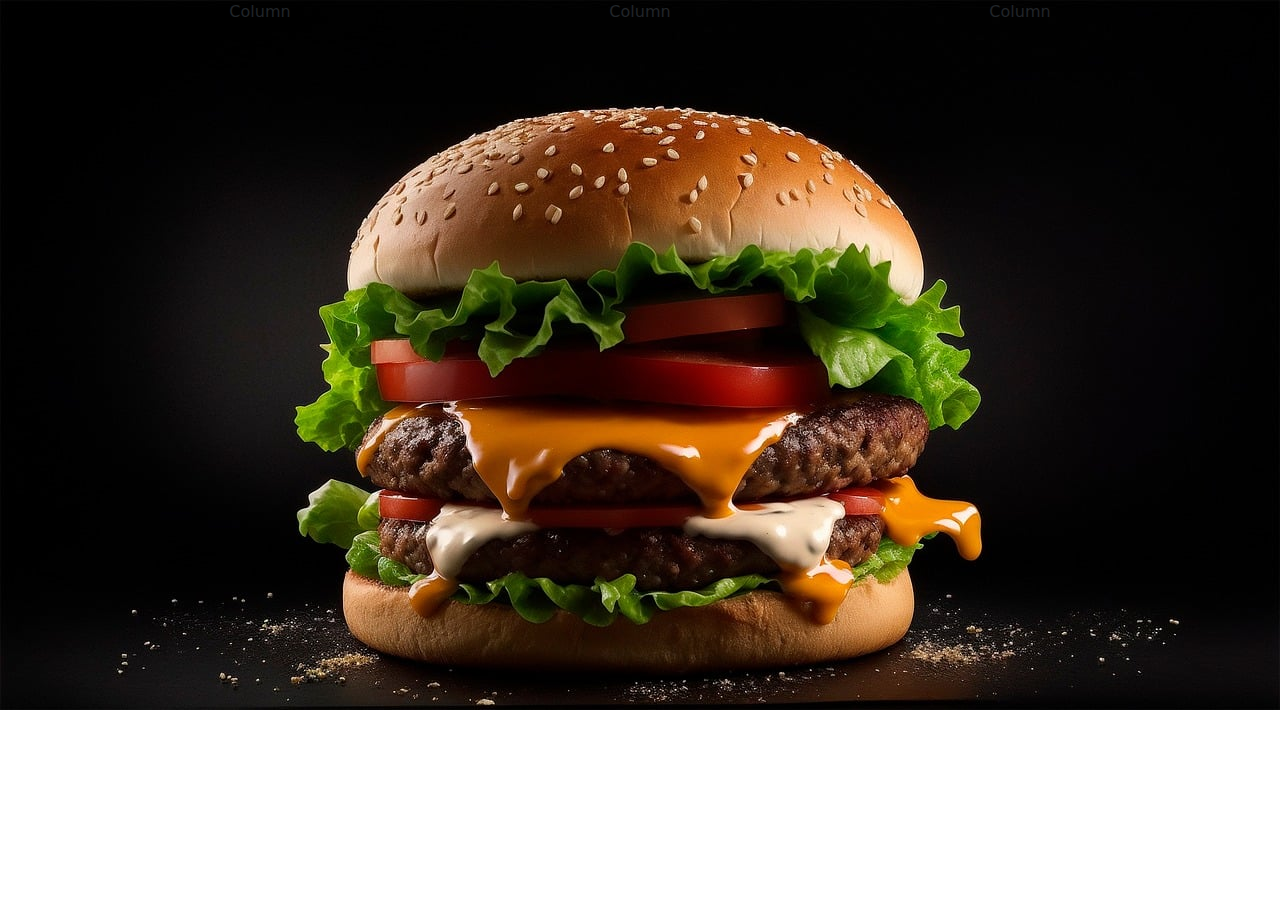
==== homepage.html @ ae69e63e "first commit" ====
<!DOCTYPE html>
<html lang="en">
<head>
    <meta charset="UTF-8">
    <meta name="viewport" content="width=device-width, initial-scale=1.0">
    <title>Document</title>
    <link rel="stylesheet" href="style.css">
    <link href="https://cdn.jsdelivr.net/npm/bootstrap@5.3.3/dist/css/bootstrap.min.css" rel="stylesheet" integrity="sha384-QWTKZyjpPEjISv5WaRU9OFeRpok6YctnYmDr5pNlyT2bRjXh0JMhjY6hW+ALEwIH" crossorigin="anonymous">
</head>
<body>
    <div class="container text-center">
        <div class="row">
          <div class="col">
            Column
          </div>
          <div class="col">
            Column
          </div>
          <div class="col">
            Column
          </div>
        </div>
      </div>


    <script src="https://cdn.jsdelivr.net/npm/bootstrap@5.3.3/dist/js/bootstrap.bundle.min.js" integrity="sha384-YvpcrYf0tY3lHB60NNkmXc5s9fDVZLESaAA55NDzOxhy9GkcIdslK1eN7N6jIeHz" crossorigin="anonymous"></script>
    <script src="app.js"></script>
</body>
</html>
---- style.css ----
body{
    background-size: cover;
    background-repeat: no-repeat;
    background-image: url(photos/burger\ photo.jpg);
}

h4{
     color: aqua;
}
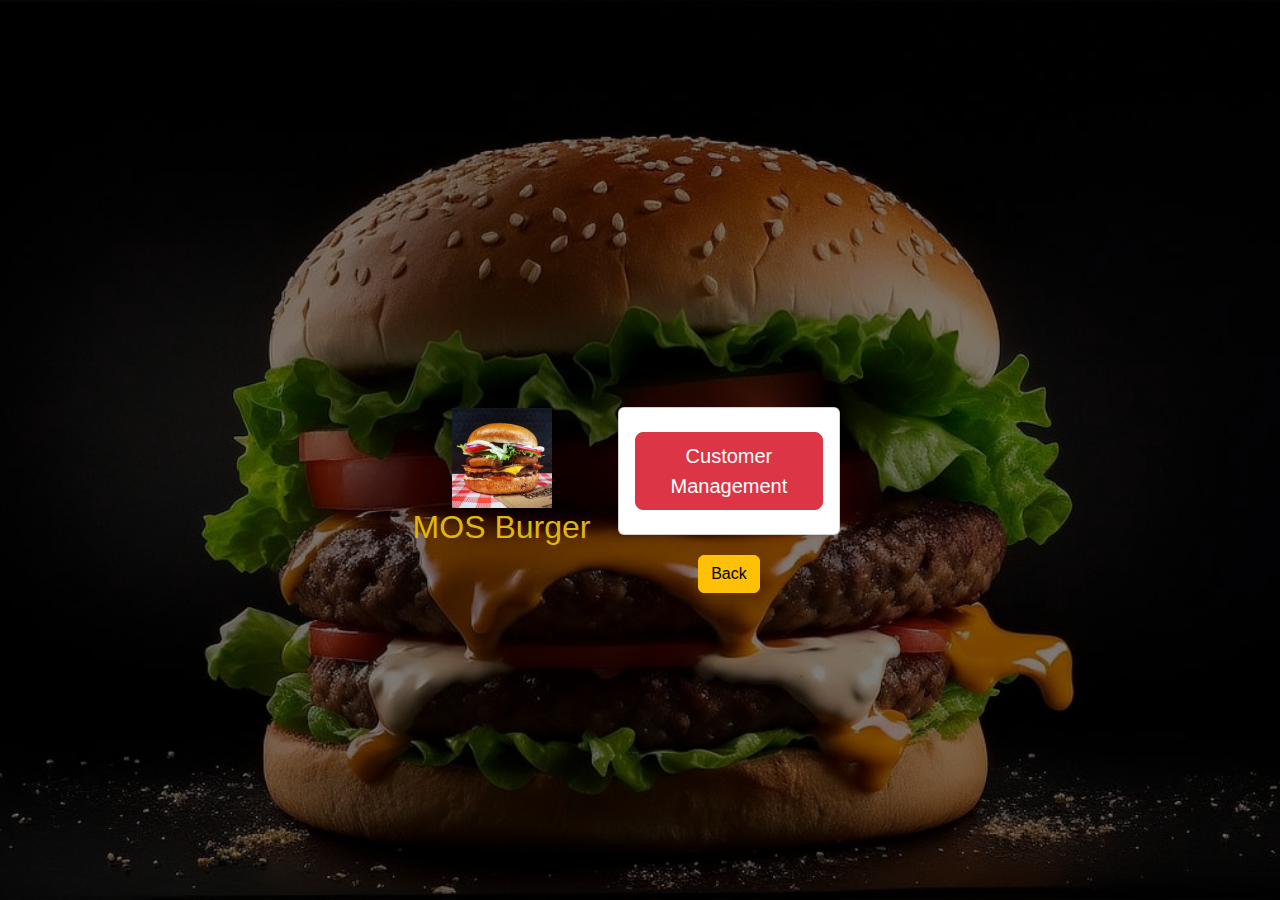
==== commit 19222230: "first commit" ====
--- a/homepage.html
+++ b/homepage.html
@@ -1,29 +1,96 @@
 <!DOCTYPE html>
 <html lang="en">
+
 <head>
     <meta charset="UTF-8">
     <meta name="viewport" content="width=device-width, initial-scale=1.0">
-    <title>Document</title>
+    <title>homepage</title>
+
+    <!-- Bootstrap CSS -->
+    <link href="https://cdn.jsdelivr.net/npm/bootstrap@5.3.0-alpha1/dist/css/bootstrap.min.css" rel="stylesheet">
     <link rel="stylesheet" href="style.css">
-    <link href="https://cdn.jsdelivr.net/npm/bootstrap@5.3.3/dist/css/bootstrap.min.css" rel="stylesheet" integrity="sha384-QWTKZyjpPEjISv5WaRU9OFeRpok6YctnYmDr5pNlyT2bRjXh0JMhjY6hW+ALEwIH" crossorigin="anonymous">
+    <link rel="stylesheet" href="https://cdnjs.cloudflare.com/ajax/libs/font-awesome/6.0.0-beta3/css/all.min.css" integrity="sha384-k6RqeWeci5ZR/Lv4MR0sA0FfDOMnb7UQ6R58C3D3S7FjH7YpLIf3cG2Zf6fUtNe" crossorigin="anonymous">
+    <style>
+        body {
+            background-color: #f8f9fa;
+            padding-top: 100px;
+            font-family: 'Poppins', sans-serif;
+        }
+
+        .header-container {
+            text-align: center;
+            margin-bottom: 30px;
+        }
+
+        .header-container img {
+            width: 100px; 
+        }
+
+        .header-container h1 {
+            color: rgb(221, 183, 14);
+        }
+
+        .card-container {
+            display: flex;
+            justify-content: center;
+            align-items: center;
+            flex-direction: column;
+        }
+
+        .card {
+            width: 80%;
+            max-width: 600px;
+            margin: 0 auto;
+        }
+
+        .back-btn-wrapper {
+            margin-top: 20px;
+        }
+    </style>
 </head>
+
 <body>
-    <div class="container text-center">
-        <div class="row">
-          <div class="col">
-            Column
-          </div>
-          <div class="col">
-            Column
-          </div>
-          <div class="col">
-            Column
-          </div>
+
+    <!-- Header Section -->
+    <div class="header-container">
+        <img src="photos/burger1.jpg" alt="Logo" class="img-fluid">
+        <h1>MOS Burger</h1>
+    </div>
+
+    <div class="card-container">
+        <div class="card">
+            <div class="card-body text-center">
+                <button type="button" class="btn btn-danger btn-lg my-2" onclick="location.href='addCustomer.html';">
+                    <i class="fa-solid fa-users"></i> Customer Management
+                </button>
+                <!-- <button type="button" class="btn btn-danger btn-lg my-2" onclick="location.href='Menu.html';">
+                    <i class="fa-solid fa-warehouse"></i> Store Mangement
+                </button>
+                  <button type="button" class="btn btn-danger btn-lg my-2" onclick="location.href='orders.html';">
+                    <i class="fa-solid fa-box"></i> Orders
+                </button>-->
+                <!-- <button type="button" class="btn btn-danger btn-lg my-2" onclick="location.href='viewItem.html';">
+                    <i class="fa-solid fa-eye"></i> Order Management
+                </button> 
+                <button type="button" class="btn btn-danger btn-lg my-2" onclick="location.href='generateReport.html';">
+                    <i class="fa-solid fa-chart-line"></i>  Report Generating
+                </button>   -->
+                
+                </button>
+            </div>
         </div>
-      </div>
 
+        <!-- Back Button Under the Card -->
+        <div class="back-btn-wrapper">
+            <button type="button" class="btn btn-warning back-btn" onclick="history.back();">
+                <i class="fa-solid fa-arrow-left"></i> Back
+            </button>
+        </div>
+    </div>
 
-    <script src="https://cdn.jsdelivr.net/npm/bootstrap@5.3.3/dist/js/bootstrap.bundle.min.js" integrity="sha384-YvpcrYf0tY3lHB60NNkmXc5s9fDVZLESaAA55NDzOxhy9GkcIdslK1eN7N6jIeHz" crossorigin="anonymous"></script>
+    <!-- Bootstrap JS -->
+    <script src="https://cdn.jsdelivr.net/npm/bootstrap@5.3.0-alpha1/dist/js/bootstrap.bundle.min.js"></script>
     <script src="app.js"></script>
 </body>
+
 </html>--- a/style.css
+++ b/style.css
@@ -1,10 +1,91 @@
-body{
+body {
+    background-image: url("photos/burger\ photo.jpg");
+    background-repeat: no-repeat;
+    background-position: center;
     background-size: cover;
-    background-repeat: no-repeat;
-    background-image: url(photos/burger\ photo.jpg);
+    color: #c44949; /* White text */
+    font-family: Arial, sans-serif; /* Readable font */
+    margin: 0;
+    padding: 0;
+    display: flex;
+    justify-content: center; /* Center content horizontally */
+    align-items: center; /* Center content vertically */
+    height: 100vh; /* Full screen height */
+    overflow: hidden; /* Hide overflow if any */
 }
 
-h4{
-     color: aqua;
+body::before {
+    content: "";
+    position: absolute;
+    top: 0;
+    left: 0;
+    width: 100%;
+    height: 100%;
+    background-color: rgba(0, 0, 0, 0.5); /* Adjust opacity here (0.5 = 50% transparent) */
+    z-index: -1; /* Keeps it behind the content */
+}
+.container {
+    text-align: left; /* Center align text */
+    max-width: 90%; /* Limit width to 90% of screen */
 }
 
+h1 {
+     font-family: 'Lucida Sans', 'Lucida Sans Regular', 'Lucida Grande', 'Lucida Sans Unicode', Geneva, Verdana, sans-serif;
+    /*font-size: 96px;*/
+    font-size: large;
+    font-size: xx-large;
+    color: #a8e66e;
+    margin-bottom: 16px;
+  }
+  p {
+    font-family: 'Unna', serif;
+    /*font-size: 64px;*/
+    font-size: 2vw;
+    font-weight: 400; /* Regular weight */
+    color: #faf4f4; /* White color */
+    margin-bottom: 24px; /* Adjusts spacing if needed */
+}
+label{
+    font-family: 'Unna' , serif;
+    font-size: 30px;
+    font-weight: 400;
+    color: #19ade3;
+    margin-bottom: 24px;
+}
+.custom-input {
+    width: 542px; /* Set width */
+    height: 60px; /* Set height */
+    padding: 2px; /* Add padding */
+    border-radius: 8px; /* Rounded corners */
+    background-color: rgba(225, 82, 82, 0.885); /* White with 20% opacity */
+    color: #FFFFFF; /* Black text */
+    border: none; /* Remove border */
+    font-size: 30px; /* Adjust font size */
+    box-sizing: border-box; /* Ensure padding is included in width/height */
+}
+
+.custom-button{
+    width: 135px;
+    height: 50px;
+    padding: 2px;
+    border-radius: 8px;
+    background-color: rgba(251, 10, 54, 0.845);
+    color: #f6f5f3;
+    font-size: 40px;
+    margin-top: 24px;
+
+}
+a {
+    color: #ad5555; /* White color */
+    text-decoration: underline; /* Underline the link */
+    text-decoration-color: #9a4444; /* White underline */
+}
+
+a:hover {
+    color: #D1D5DB; /* Light gray color on hover */
+    text-decoration-color: #D1D5DB; /* Change underline color on hover */
+}
+
+
+
+
